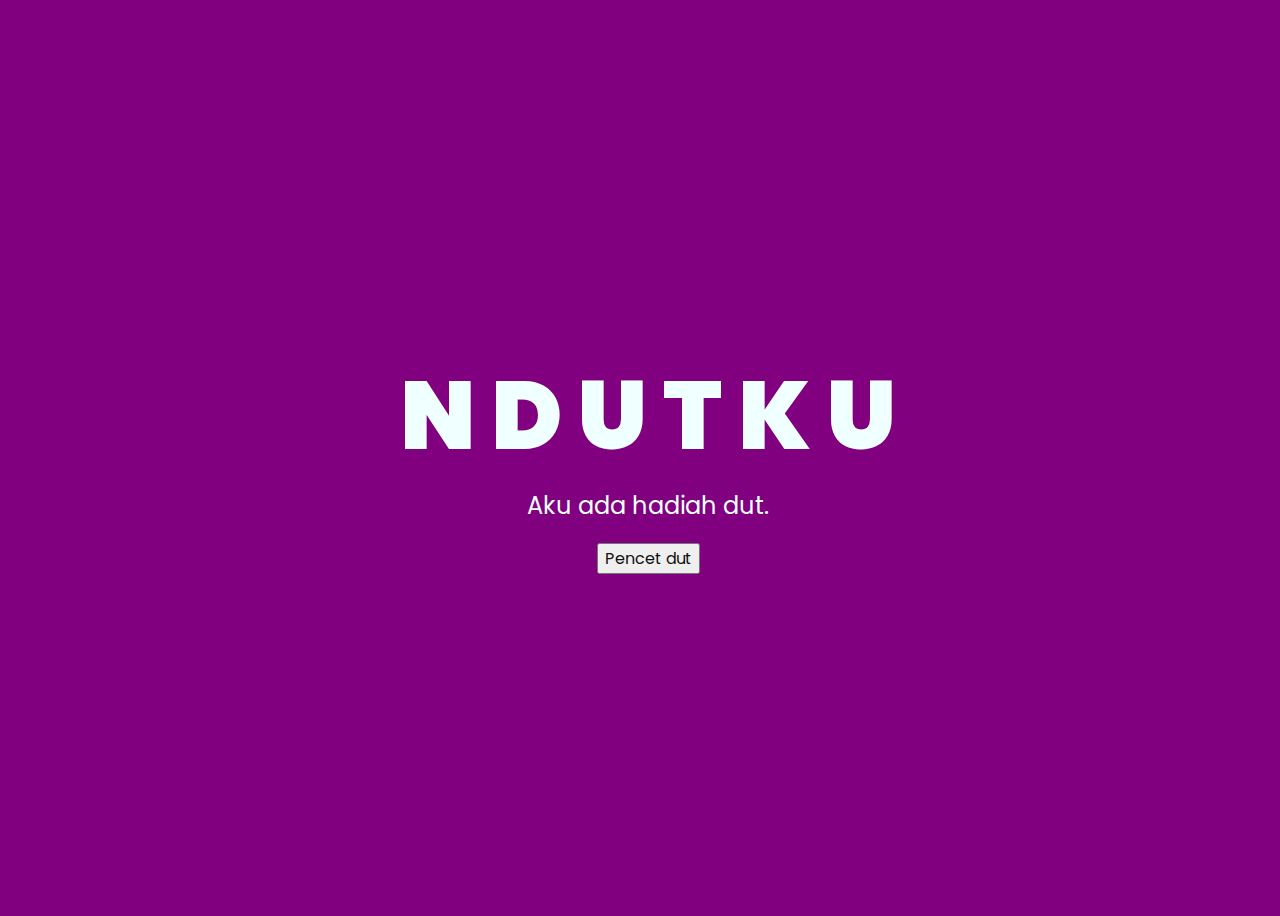
==== index.html @ 2da738eb "Update index.html" ====
<!DOCTYPE html>
<html lang="en">
<head>
    <meta charset="UTF-8">
    <meta http-equiv="X-UA-Compatible" content="IE=edge">
    <meta name="viewport" content="width=device-width, initial-scale=1.0">
    <link rel="stylesheet" href="css/style.css">
    <link rel="icon" href="img/flowers.png" type="image/x-icon">
    <title>Flowers</title>
</head>
<body>
    <div class="greetings">
    <!-- silahkan menambah kata sesuai keinginan dengan <span>text...</span -->
        <span>N</span>
        <span>D</span>
        <span>U</span>
        <span>T</span>
        <span>K</span>
        <span>U</span>
    </div>
    <div class="description">
        <span>Aku ada hadiah dut.</span>
    </div>
    <div class="button">
        <button>
            <a href="flower.html">Pencet dut</a>
        </button>
        
    </div>
</body>
</html>
---- css/style.css ----
@import url('https://fonts.googleapis.com/css2?family=Poppins:ital,wght@0,500;1,900&display=swap');
*{
    font-family: 'Poppins',cursive;
}
body{
    color: azure;
    width: 100%;
    height: 100vh;
    display: flex;
    flex-direction: column;
    align-items: center;
    justify-content: center;
    background-color: purple;
}
.greetings{
    font-size: 6rem;
    font-weight: 900;
}
.greetings > span{
    animation: glow 2.5s ease-in-out infinite;
}
@keyframes glow{
    0%, 100%{
        color: #fff;
        text-shadow: 0 0 12px #39c6d6, 0 0 50px #39c6d6, 0 0 100px #39c6d6;
    }
    10%, 90%{
        color: #111;
        text-shadow: none;
    }
}
.greetings > span:nth-child(2){
    animation-delay: .2s ;
}
.greetings > span:nth-child(3){
    animation-delay: .4s ;
}
.greetings > span:nth-child(4){
    animation-delay: .6s;
}
.greetings > span:nth-child(5){
    animation-delay: .8s;
}

.description{
    font-size: 1.5rem;
    margin-bottom: 20px;
}

.button a{
    text-decoration: none;
    font-size: 1rem;
    color: #111;
}

@media screen and (max-width:574px){
    .greetings{
        display: block;
        font-size: 3rem;
        font-weight: 500;
        text-align: center;
    }
    .description{
        font-size: 1rem;
    }
    
    .button a{
        font-size: .5rem;
    }
}
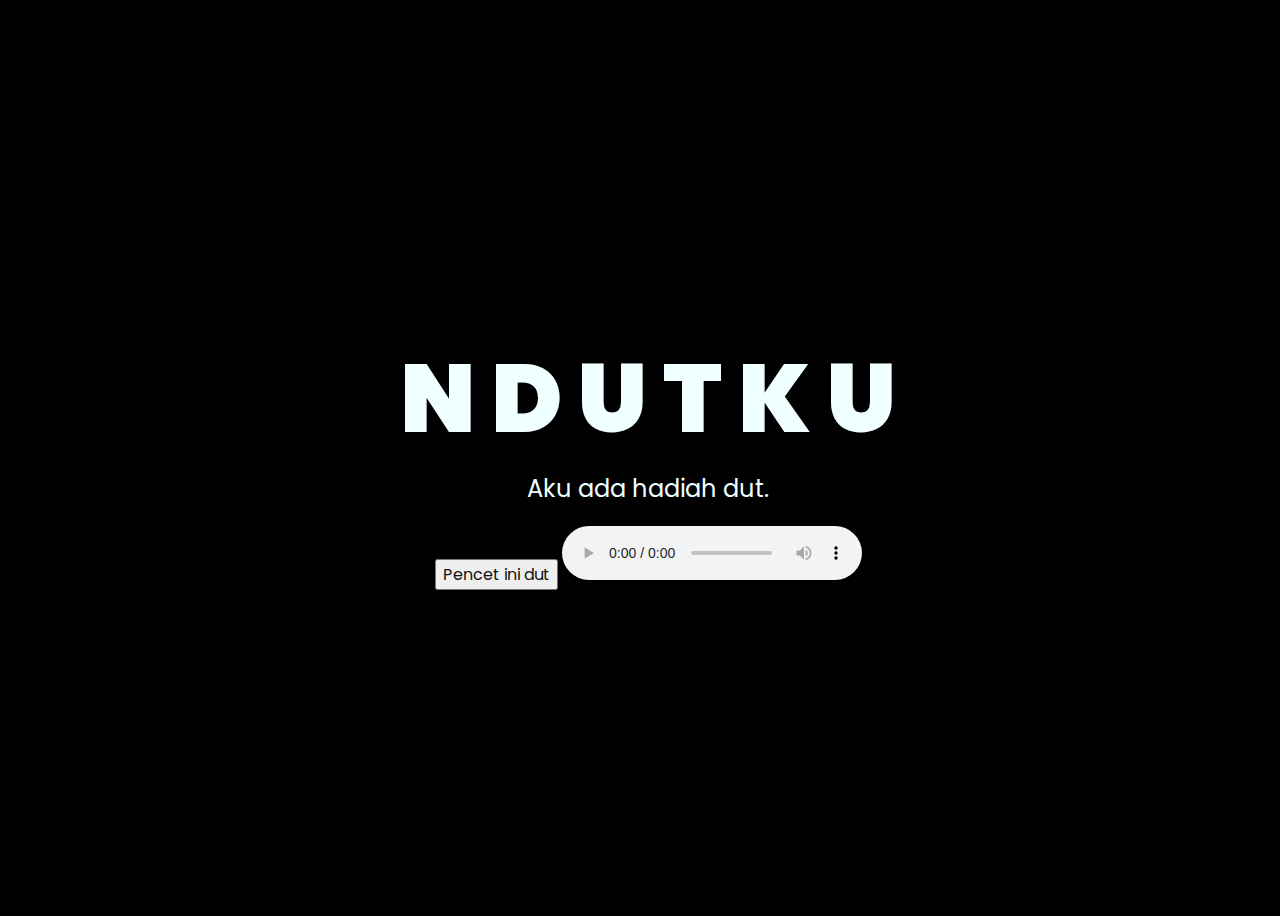
==== commit cd2b4094: "Update index.html" ====
--- a/index.html
+++ b/index.html
@@ -1,6 +1,7 @@
 <!DOCTYPE html>
 <html lang="en">
 <head>
+
     <meta charset="UTF-8">
     <meta http-equiv="X-UA-Compatible" content="IE=edge">
     <meta name="viewport" content="width=device-width, initial-scale=1.0">
@@ -23,8 +24,15 @@
     </div>
     <div class="button">
         <button>
-            <a href="flower.html">Pencet dut</a>
+            <a href="flower.html">Pencet ini dut</a>
         </button>
+          <audio controls autoplay>
+
+  <source src="https://b.top4top.io/m_26303zne81.mp3" type="audio/mpeg">
+
+    Your browser does not support the audio element.
+
+</audio>
         
     </div>
 </body>
--- a/css/style.css
+++ b/css/style.css
@@ -10,7 +10,7 @@
     flex-direction: column;
     align-items: center;
     justify-content: center;
-    background-color: purple;
+    background-color: black;
 }
 .greetings{
     font-size: 6rem;
